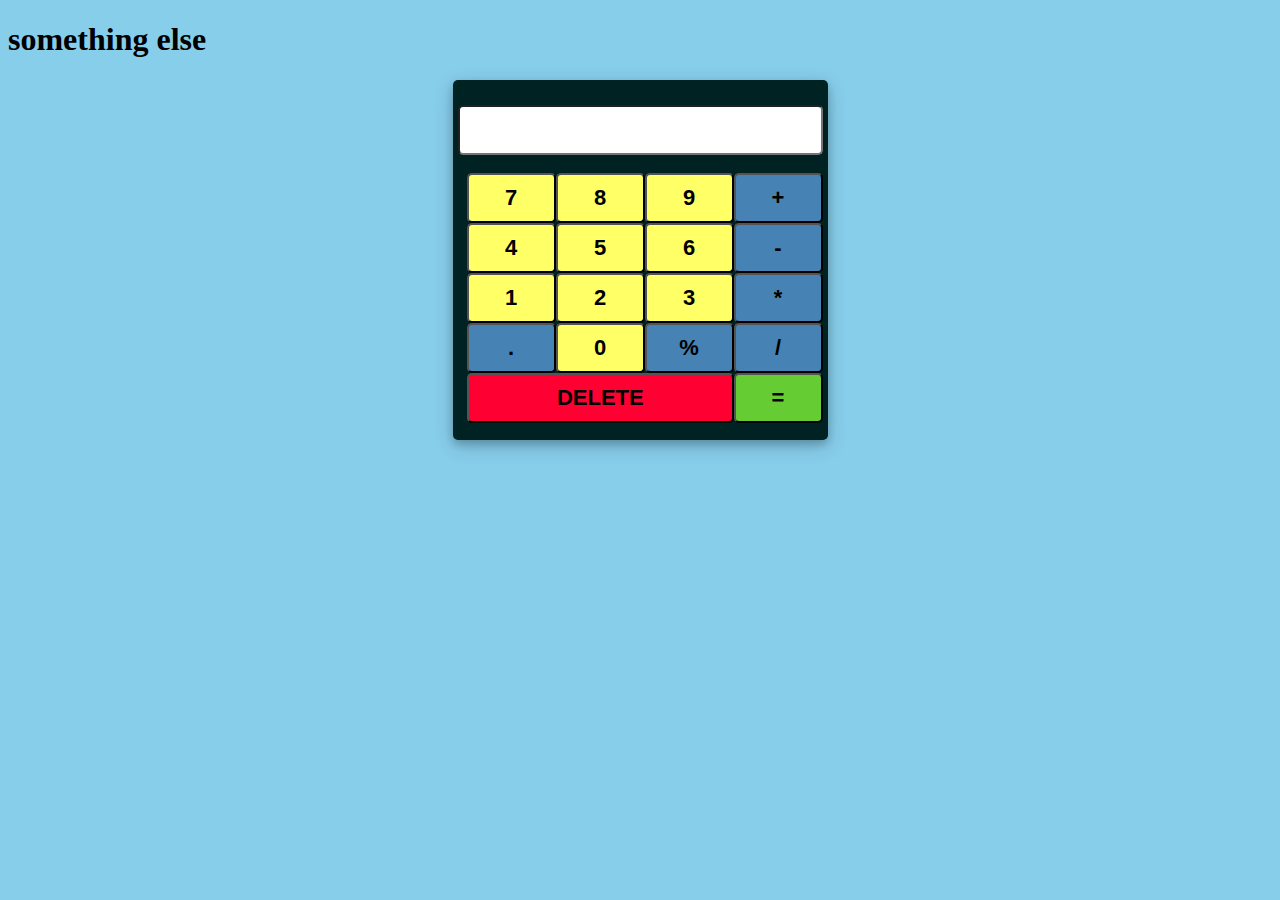
==== index.html @ e36017cf "Rename calculator.html to index.html" ====
<!DOCTYPE html> 
<html> 
<head> 
<title>calculation</title> 
<meta charset="utf-8">
<meta name="veiwport" content="width=device-width, initial-scale=1">
<link rel="stylesheet" href="style.css" >
</head>
    <body>
         <h1>something else </h1>
        <div class="container">
            <form name="cal">
                <input type="text" name="display">
                <br><br>
                <input type="button" value="+" id="operator" onclick="cal.display.value+='+'">
                <input type="button" value="9" id="number" onclick="cal.display.value+='9'">
                <input type="button" value="8" id="number" onclick="cal.display.value+='8'">
                <input type="button" value="7" id="number" onclick="cal.display.value+='7'">
                
                <input type="button" value="-" id="operator" onclick="cal.display.value+='-'">
                <input type="button" value="6" id="number" onclick="cal.display.value+='6'">
                <input type="button" value="5" id="number" onclick="cal.display.value+='5'">
                <input type="button" value="4" id="number" onclick="cal.display.value+='4'">
                
                <input type="button" value="*" id="operator" onclick="cal.display.value+='*'">
                <input type="button" value="3" id="number" onclick="cal.display.value+='3'">
                <input type="button" value="2" id="number" onclick="cal.display.value+='2'">
                <input type="button" value="1" id="number" onclick="cal.display.value+='1'">

                <input type="button" value="/" id="operator" onclick="cal.display.value+='/'">
                <input type="button" value="%" id="operator" onclick="cal.display.value+='%'">
                <input type="button" value="0" id="number" onclick="cal.display.value+='0'">
                <input type="button" value="." id="point" onclick="cal.display.value+='.'">
 
                <input type="button" value="=" id="equal" onclick="cal.display.value=eval(cal.display.value)">
                <input type="button" value="DELETE" id="del" onclick="cal.display.value=''">
            </form>
        </div>	 
	</body>
</html>
---- style.css ----
body{
    background: skyblue;
}
*{
    box-sizing: border-box;
    -webkit-box-sizing:border-box;
    -moz-box-sizing:border-box;
}
.container{
    width: 375px;
    margin: auto;
    padding:5px;
    height: 360px;
    border-radius: 5px;
    background: #022;
    box-shadow: 0 4px 8px 0 rgba(0, 0, 0, 0.2), 0 6px 20px 0 rgba(0, 0, 0, 0.19);
}
input[type=text]{
    width: 100%;
    padding: 10px;
    font-size:22px;
    font-weight: bold;
    margin-top:20px; 
    border-radius: 5px;
    outline: 0;
}
input[type=button]{
    width: 89px;
    float:right;
    padding: 10px;
    font-size: 22px;
    font-weight: bold;
    border-radius: 5px;
    margin: auto;
    outline: 0;
}
#del{
    width: 73%;
    color: black;
    background: #ff0033;
    outline: 0;
    float: right;
}
#equal{
    color: black;
    background: #66cc33;
}
#point{
    color:black;
    background: steelblue;
}
#number{
    color:black;
    background: #ffff66;
}
input[id=operator]{
    color:black;
    background: steelblue;
}
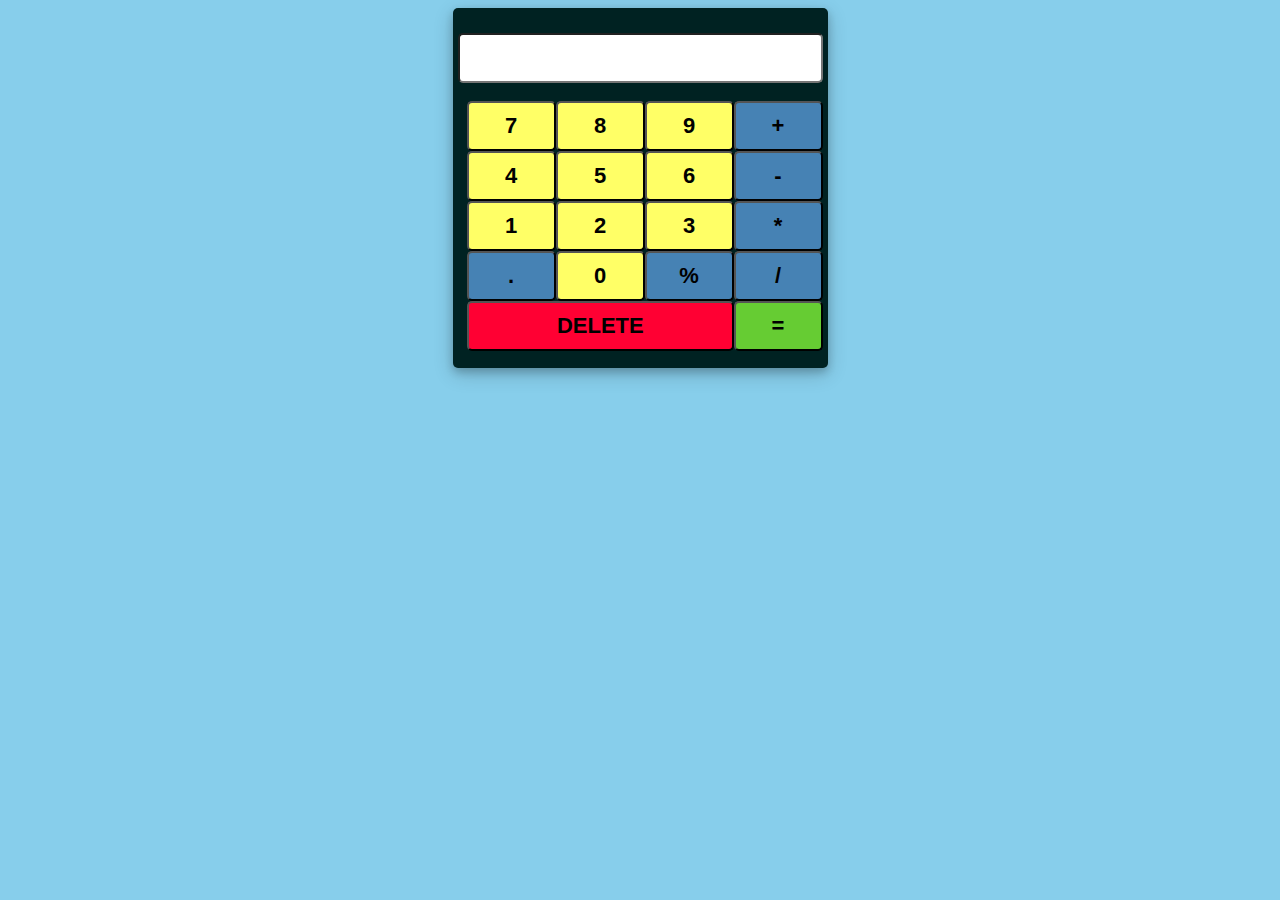
==== commit a23fc70d: "Update index.html" ====
--- a/index.html
+++ b/index.html
@@ -7,7 +7,6 @@
 <link rel="stylesheet" href="style.css" >
 </head>
     <body>
-         <h1>something else </h1>
         <div class="container">
             <form name="cal">
                 <input type="text" name="display">
